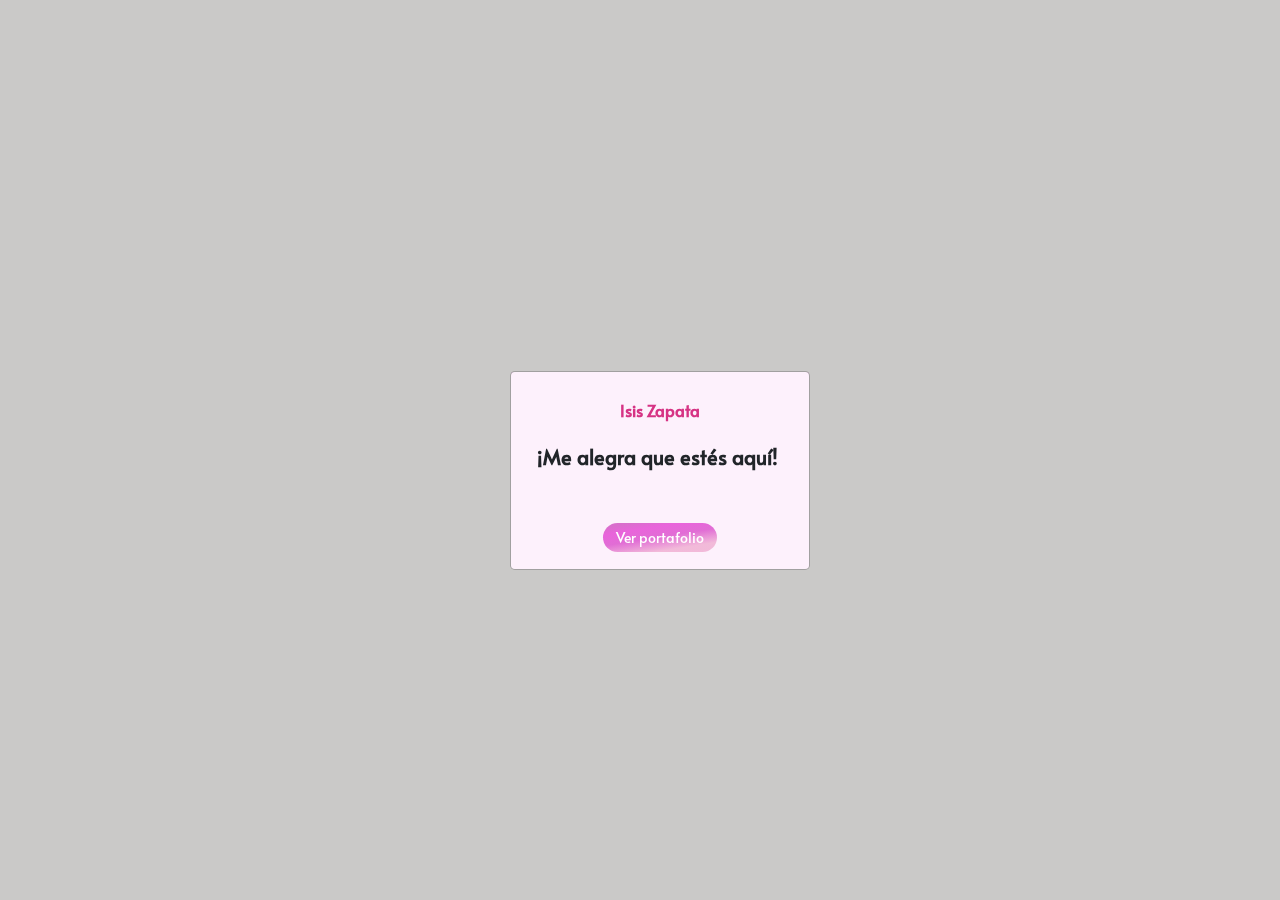
==== index.html @ 84f9b9bb "cambios" ====
<!DOCTYPE html>
<html lang="es">

<head>
    <meta charset="utf-8">
    <meta name="viewport" content="width=device-width, initial-scale=1.0, shrink-to-fit=no">
    <title>Inicio - Isis Zapata</title>
    <meta name="twitter:description" content="Portafolio de Isis Zapata.">
    <meta name="twitter:image" content="assets/img/logos/isiszapata-logo.png">
    <meta name="twitter:card" content="summary_large_image">
    <meta name="twitter:title" content="Portafolio de Isis Zapata">
    <meta property="og:image" content="assets/img/logos/isiszapata-logo.png">
    <meta property="og:type" content="website">
    <meta name="description" content="Pagina de Inicio del portafolio en español de Isis Zapata. Da la bienvenida a la página. ">
    <link rel="icon" type="image/png" sizes="500x500" href="assets/img/logos/isiszapata-favicon.png">
    <link rel="icon" type="image/png" sizes="500x500" href="assets/img/logos/isiszapata-favicon.png">
    <link rel="icon" type="image/png" sizes="500x500" href="assets/img/logos/isiszapata-favicon.png">
    <link rel="icon" type="image/png" sizes="500x500" href="assets/img/logos/isiszapata-favicon.png">
    <link rel="icon" type="image/png" sizes="500x500" href="assets/img/logos/isiszapata-favicon.png">
    <link rel="stylesheet" href="assets/bootstrap/css/bootstrap.min.css">
    <link rel="stylesheet" href="https://fonts.googleapis.com/css?family=Inter:300italic,400italic,600italic,700italic,800italic,400,300,600,700,800&amp;display=swap">
    <link rel="stylesheet" href="https://fonts.googleapis.com/css?family=Alata&amp;display=swap">
    <link rel="stylesheet" href="assets/fonts/font-awesome.min.css">
    <link rel="stylesheet" href="assets/fonts/ionicons.min.css">
    <link rel="stylesheet" href="assets/fonts/typicons.min.css">
    <link rel="stylesheet" href="assets/css/bootstrap.min.css">
    <link rel="stylesheet" href="assets/css/estilos-barranavegacion.css">
    <link rel="stylesheet" href="assets/css/estilos-footer.css">
    <link rel="stylesheet" href="https://cdnjs.cloudflare.com/ajax/libs/animate.css/3.5.2/animate.min.css">
    <link rel="stylesheet" href="https://cdnjs.cloudflare.com/ajax/libs/aos/2.3.4/aos.css">
    <link rel="stylesheet" href="https://cdnjs.cloudflare.com/ajax/libs/lightbox2/2.11.3/css/lightbox.min.css">
    <link rel="stylesheet" href="https://cdnjs.cloudflare.com/ajax/libs/pikaday/1.6.1/css/pikaday.min.css">
    <link rel="stylesheet" href="https://cdnjs.cloudflare.com/ajax/libs/Swiper/6.4.8/swiper-bundle.min.css">
    <link rel="stylesheet" href="assets/css/pagination.compiled.css">
    <link rel="stylesheet" href="assets/css/Simple-Slider.css">
</head>

<body class="d-flex flex-column justify-content-center align-items-center align-content-center align-self-center flex-wrap me-auto" id="bodyindex" style="background: url(&quot;assets/img/isiszapata-bannerportafolio.gif&quot;) center / cover no-repeat, rgb(202, 201, 200);">
    <div class="modal text-center d-flex d-xxl-flex flex-column justify-content-center align-items-center align-content-center align-self-center flex-wrap justify-content-xxl-center align-items-xxl-center pulse animated infinite" role="dialog" tabindex="-1" data-bss-disabled-mobile="true" id="modal-index" style="opacity: 1;padding: 20px;margin: 20px;border-style: none;">
        <div class="modal-dialog modal-dialog-centered" role="document">
            <div class="modal-content">
                <div class="modal-body d-flex d-xxl-flex flex-column justify-content-center align-items-center align-content-center align-self-center justify-content-xxl-center align-items-xxl-center" style="background: rgba(227,60,209,0.07);border-style: none;">
                    <p class="fw-bold mb-2" style="margin: 5px;padding: 5px;font-family: Alata, sans-serif;color: var(--bs-pink);">Isis Zapata</p>
                    <h5 class="fw-bold mb-3" style="font-family: Alata, sans-serif;margin: 5px;padding: 5px;">¡Me alegra que estés aquí!&nbsp;</h5>
                </div>
                <div class="modal-footer text-center d-flex d-xxl-flex flex-column justify-content-xxl-center align-items-xxl-center" style="background: rgba(227,60,209,0.07);border-style: none;"><a class="btn btn-secondary btn-sm text-center" role="button" data-bss-hover-animate="flash" style="font-family: Alata, sans-serif;background: linear-gradient(171deg, #d96ecc 10%, rgb(233,100,219) 26%, #e16dd5 49%, rgba(214,51,132,0.29) 79%);margin: 5px;border-style: none;" href="acercade.html">Ver portafolio</a></div>
            </div>
        </div>
    </div><img class="img-fluid" src="assets/img/isiszapata-bannerportafolio.gif" style="opacity: 0;">
    <script src="assets/js/jquery.min.js"></script>
    <script src="assets/bootstrap/js/bootstrap.min.js"></script>
    <script src="assets/js/bs-init.js"></script>
    <script src="https://cdnjs.cloudflare.com/ajax/libs/aos/2.3.4/aos.js"></script>
    <script src="assets/js/bold-and-bright.js"></script>
    <script src="assets/js/bootstrap.min.js"></script>
    <script src="https://cdnjs.cloudflare.com/ajax/libs/lightbox2/2.11.3/js/lightbox-plus-jquery.js"></script>
    <script src="https://cdnjs.cloudflare.com/ajax/libs/pikaday/1.6.1/pikaday.min.js"></script>
    <script src="https://cdnjs.cloudflare.com/ajax/libs/Swiper/6.4.8/swiper-bundle.min.js"></script>
    <script src="assets/js/pagination.js"></script>
    <script src="assets/js/Simple-Slider.js"></script>
    <script src="assets/js/theme.js"></script>
</body>

</html>
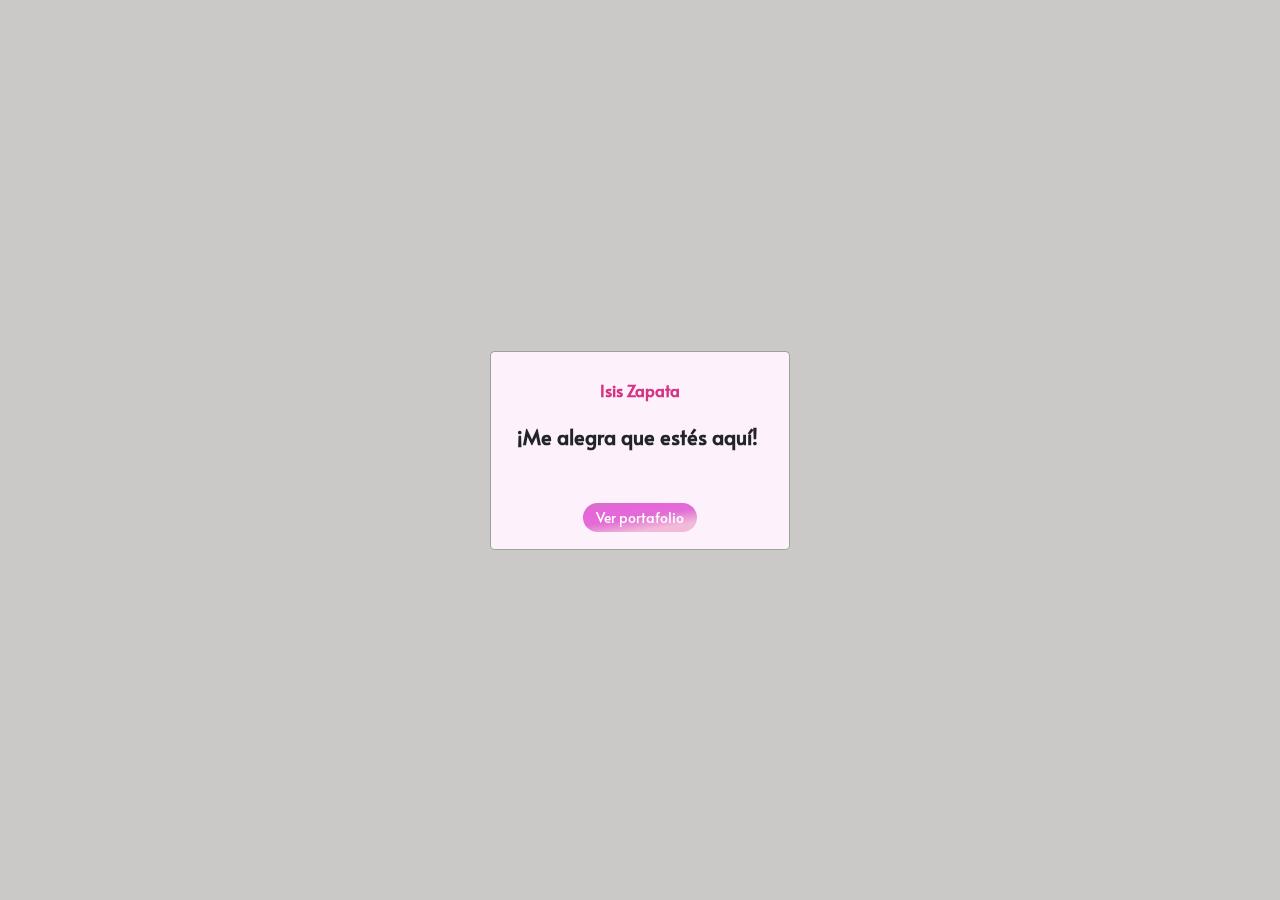
==== commit 66af5a70: "arreglo centrado de modal" ====
--- a/index.html
+++ b/index.html
@@ -6,10 +6,10 @@
     <meta name="viewport" content="width=device-width, initial-scale=1.0, shrink-to-fit=no">
     <title>Inicio - Isis Zapata</title>
     <meta name="twitter:description" content="Portafolio de Isis Zapata.">
-    <meta name="twitter:image" content="assets/img/logos/isiszapata-logo.png">
+    <meta name="twitter:image" content="https://isinicolle.github.io/assets/img/logos/isiszapata-logo.png">
     <meta name="twitter:card" content="summary_large_image">
     <meta name="twitter:title" content="Portafolio de Isis Zapata">
-    <meta property="og:image" content="assets/img/logos/isiszapata-logo.png">
+    <meta property="og:image" content="https://isinicolle.github.io/assets/img/logos/isiszapata-logo.png">
     <meta property="og:type" content="website">
     <meta name="description" content="Pagina de Inicio del portafolio en español de Isis Zapata. Da la bienvenida a la página. ">
     <link rel="icon" type="image/png" sizes="500x500" href="assets/img/logos/isiszapata-favicon.png">
@@ -35,15 +35,15 @@
     <link rel="stylesheet" href="assets/css/Simple-Slider.css">
 </head>
 
-<body class="d-flex flex-column justify-content-center align-items-center align-content-center align-self-center flex-wrap me-auto" id="bodyindex" style="background: url(&quot;assets/img/isiszapata-bannerportafolio.gif&quot;) center / cover no-repeat, rgb(202, 201, 200);">
-    <div class="modal text-center d-flex d-xxl-flex flex-column justify-content-center align-items-center align-content-center align-self-center flex-wrap justify-content-xxl-center align-items-xxl-center pulse animated infinite" role="dialog" tabindex="-1" data-bss-disabled-mobile="true" id="modal-index" style="opacity: 1;padding: 20px;margin: 20px;border-style: none;">
+<body class="d-flex d-sm-flex d-md-flex d-lg-flex d-xl-flex d-xxl-flex flex-column justify-content-center align-items-center align-content-center align-self-center flex-wrap me-auto flex-sm-column justify-content-sm-center align-items-sm-center align-content-sm-center align-self-sm-center flex-sm-wrap flex-md-column justify-content-md-center align-items-md-center align-content-md-center align-self-md-center flex-md-wrap flex-lg-column justify-content-lg-center align-items-lg-center align-content-lg-center align-self-lg-center flex-lg-wrap flex-xl-column justify-content-xl-center align-items-xl-center align-content-xl-center align-self-xl-center flex-xl-wrap flex-xxl-column justify-content-xxl-center align-items-xxl-center align-content-xxl-center align-self-xxl-center flex-xxl-wrap" id="bodyindex" style="background: url(&quot;assets/img/isiszapata-bannerportafolio.gif&quot;) center / cover no-repeat, rgb(202, 201, 200);">
+    <div class="modal text-center d-flex d-sm-flex d-md-flex d-lg-flex d-xl-flex d-xxl-flex flex-column justify-content-center align-items-center align-content-center align-self-center flex-wrap flex-sm-column justify-content-sm-center align-items-sm-center align-content-sm-center align-self-sm-center flex-md-column justify-content-md-center align-items-md-center align-content-md-center align-self-md-center flex-lg-column justify-content-lg-center align-items-lg-center align-content-lg-center align-self-lg-center flex-xl-column justify-content-xl-center align-items-xl-center align-content-xl-center align-self-xl-center flex-xxl-column justify-content-xxl-center align-items-xxl-center align-content-xxl-center align-self-xxl-center pulse animated infinite" role="dialog" tabindex="-1" data-bss-disabled-mobile="true" id="modal-index" style="opacity: 1;border-style: none;">
         <div class="modal-dialog modal-dialog-centered" role="document">
             <div class="modal-content">
-                <div class="modal-body d-flex d-xxl-flex flex-column justify-content-center align-items-center align-content-center align-self-center justify-content-xxl-center align-items-xxl-center" style="background: rgba(227,60,209,0.07);border-style: none;">
+                <div class="modal-body d-flex d-xxl-flex flex-column justify-content-center align-items-center align-content-center align-self-center align-items-sm-center align-content-sm-center align-self-sm-center align-items-md-center align-content-md-center align-self-md-center align-items-lg-center align-content-lg-center align-self-lg-center align-items-xl-center align-content-xl-center align-self-xl-center justify-content-xxl-center align-items-xxl-center align-content-xxl-center align-self-xxl-center" style="background: rgba(227,60,209,0.07);border-style: none;">
                     <p class="fw-bold mb-2" style="margin: 5px;padding: 5px;font-family: Alata, sans-serif;color: var(--bs-pink);">Isis Zapata</p>
                     <h5 class="fw-bold mb-3" style="font-family: Alata, sans-serif;margin: 5px;padding: 5px;">¡Me alegra que estés aquí!&nbsp;</h5>
                 </div>
-                <div class="modal-footer text-center d-flex d-xxl-flex flex-column justify-content-xxl-center align-items-xxl-center" style="background: rgba(227,60,209,0.07);border-style: none;"><a class="btn btn-secondary btn-sm text-center" role="button" data-bss-hover-animate="flash" style="font-family: Alata, sans-serif;background: linear-gradient(171deg, #d96ecc 10%, rgb(233,100,219) 26%, #e16dd5 49%, rgba(214,51,132,0.29) 79%);margin: 5px;border-style: none;" href="acercade.html">Ver portafolio</a></div>
+                <div class="modal-footer text-center d-flex d-xxl-flex flex-column align-items-sm-center align-items-md-center align-items-lg-center align-items-xl-center justify-content-xxl-center align-items-xxl-center" style="background: rgba(227,60,209,0.07);border-style: none;"><a class="btn btn-secondary btn-sm text-center" role="button" data-bss-hover-animate="flash" style="font-family: Alata, sans-serif;background: linear-gradient(171deg, #d96ecc 10%, rgb(233,100,219) 26%, #e16dd5 49%, rgba(214,51,132,0.29) 79%);margin: 5px;border-style: none;" href="acercade.html">Ver portafolio</a></div>
             </div>
         </div>
     </div><img class="img-fluid" src="assets/img/isiszapata-bannerportafolio.gif" style="opacity: 0;">
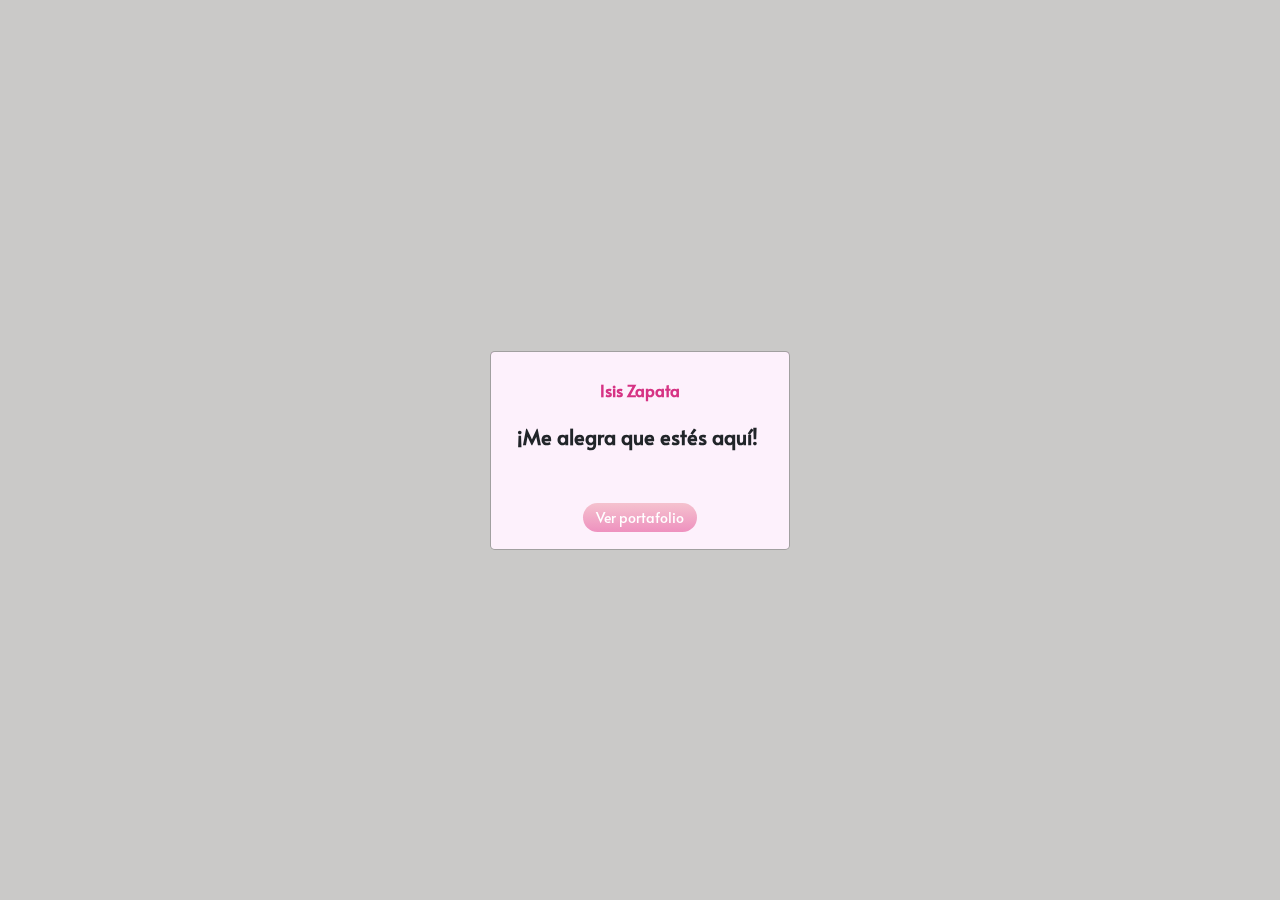
==== commit 90f4f619: "." ====
--- a/index.html
+++ b/index.html
@@ -43,7 +43,7 @@
                     <p class="fw-bold mb-2" style="margin: 5px;padding: 5px;font-family: Alata, sans-serif;color: var(--bs-pink);">Isis Zapata</p>
                     <h5 class="fw-bold mb-3" style="font-family: Alata, sans-serif;margin: 5px;padding: 5px;">¡Me alegra que estés aquí!&nbsp;</h5>
                 </div>
-                <div class="modal-footer text-center d-flex d-xxl-flex flex-column align-items-sm-center align-items-md-center align-items-lg-center align-items-xl-center justify-content-xxl-center align-items-xxl-center" style="background: rgba(227,60,209,0.07);border-style: none;"><a class="btn btn-secondary btn-sm text-center" role="button" data-bss-hover-animate="flash" style="font-family: Alata, sans-serif;background: linear-gradient(171deg, #d96ecc 10%, rgb(233,100,219) 26%, #e16dd5 49%, rgba(214,51,132,0.29) 79%);margin: 5px;border-style: none;" href="acercade.html">Ver portafolio</a></div>
+                <div class="modal-footer text-center d-flex d-xxl-flex flex-column align-items-sm-center align-items-md-center align-items-lg-center align-items-xl-center justify-content-xxl-center align-items-xxl-center" style="background: rgba(227,60,209,0.07);border-style: none;"><a class="btn btn-secondary btn-sm text-center" role="button" data-bss-hover-animate="flash" style="font-family: Alata, sans-serif;background: linear-gradient(rgba(220,53,69,0.25) 0%, #ee91bf 100%);margin: 5px;border-style: none;" href="acercade.html">Ver portafolio</a></div>
             </div>
         </div>
     </div><img class="img-fluid" src="assets/img/isiszapata-bannerportafolio.gif" style="opacity: 0;">
